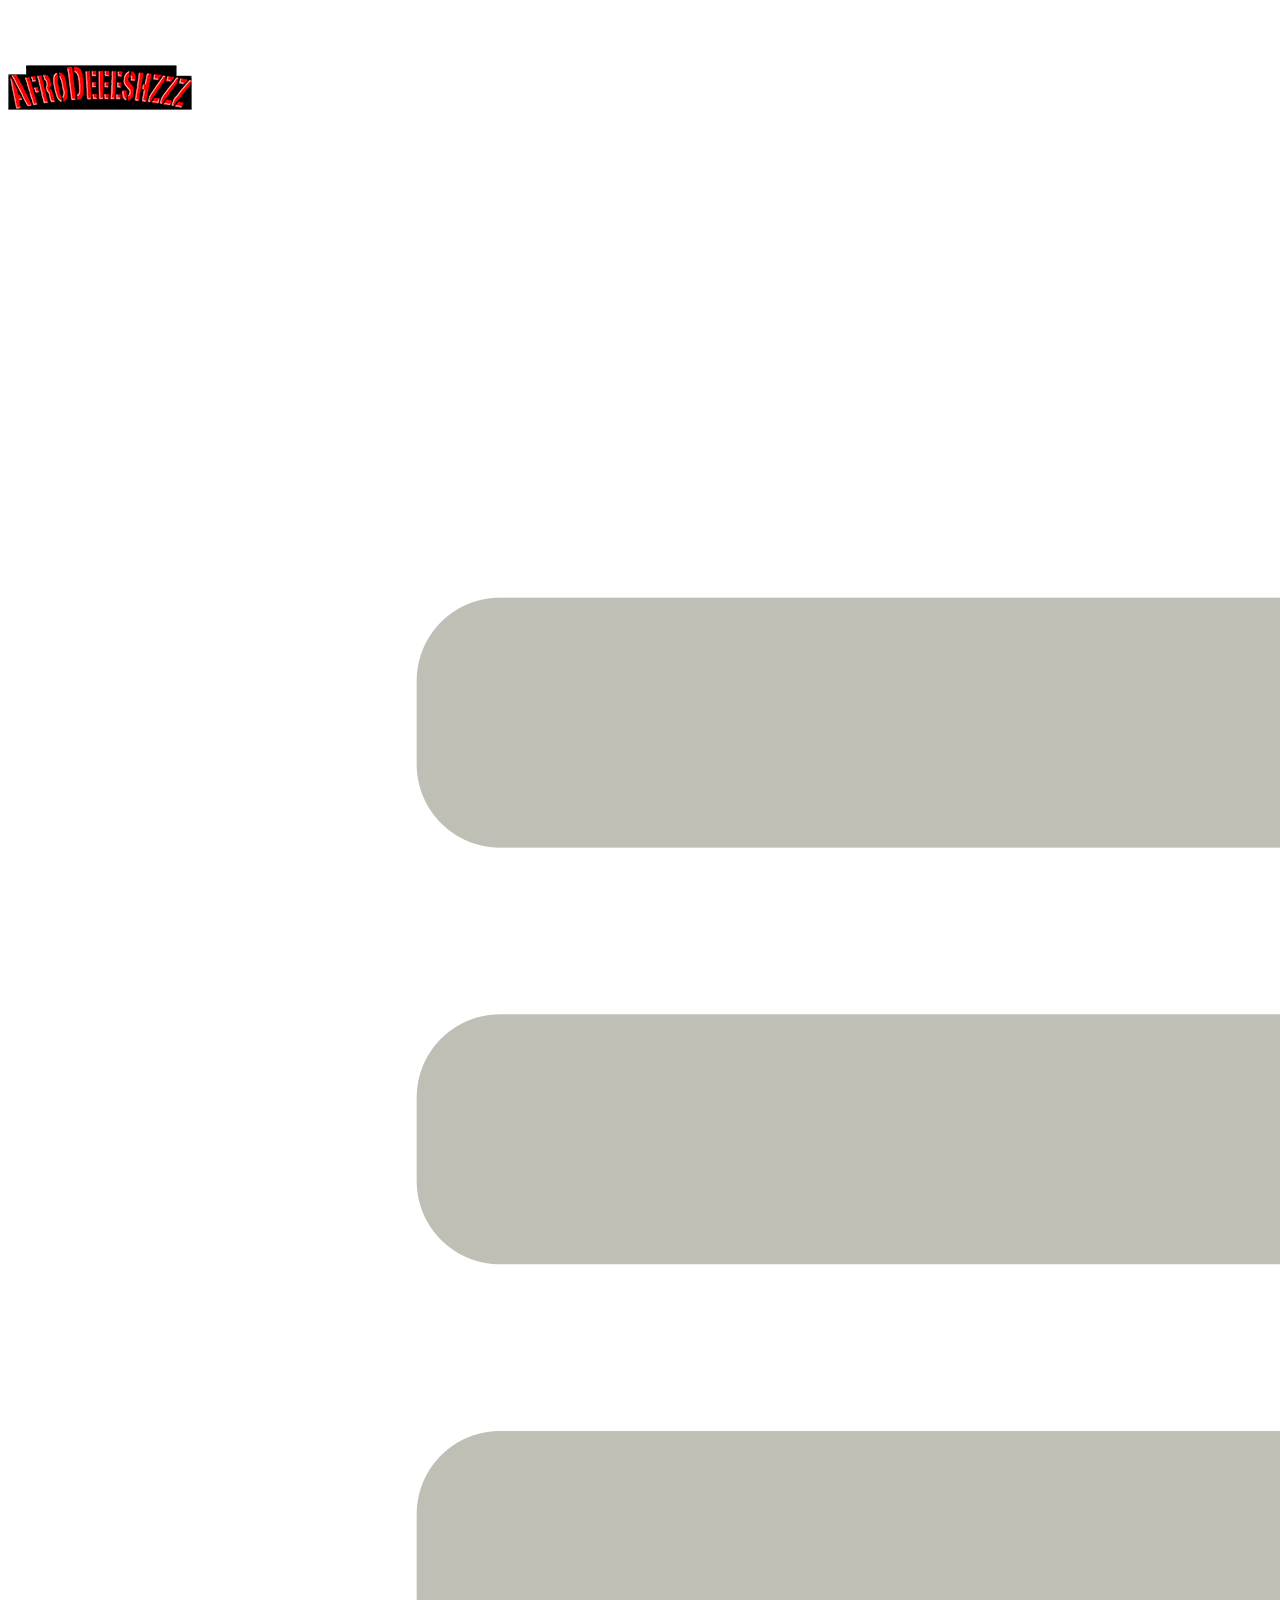
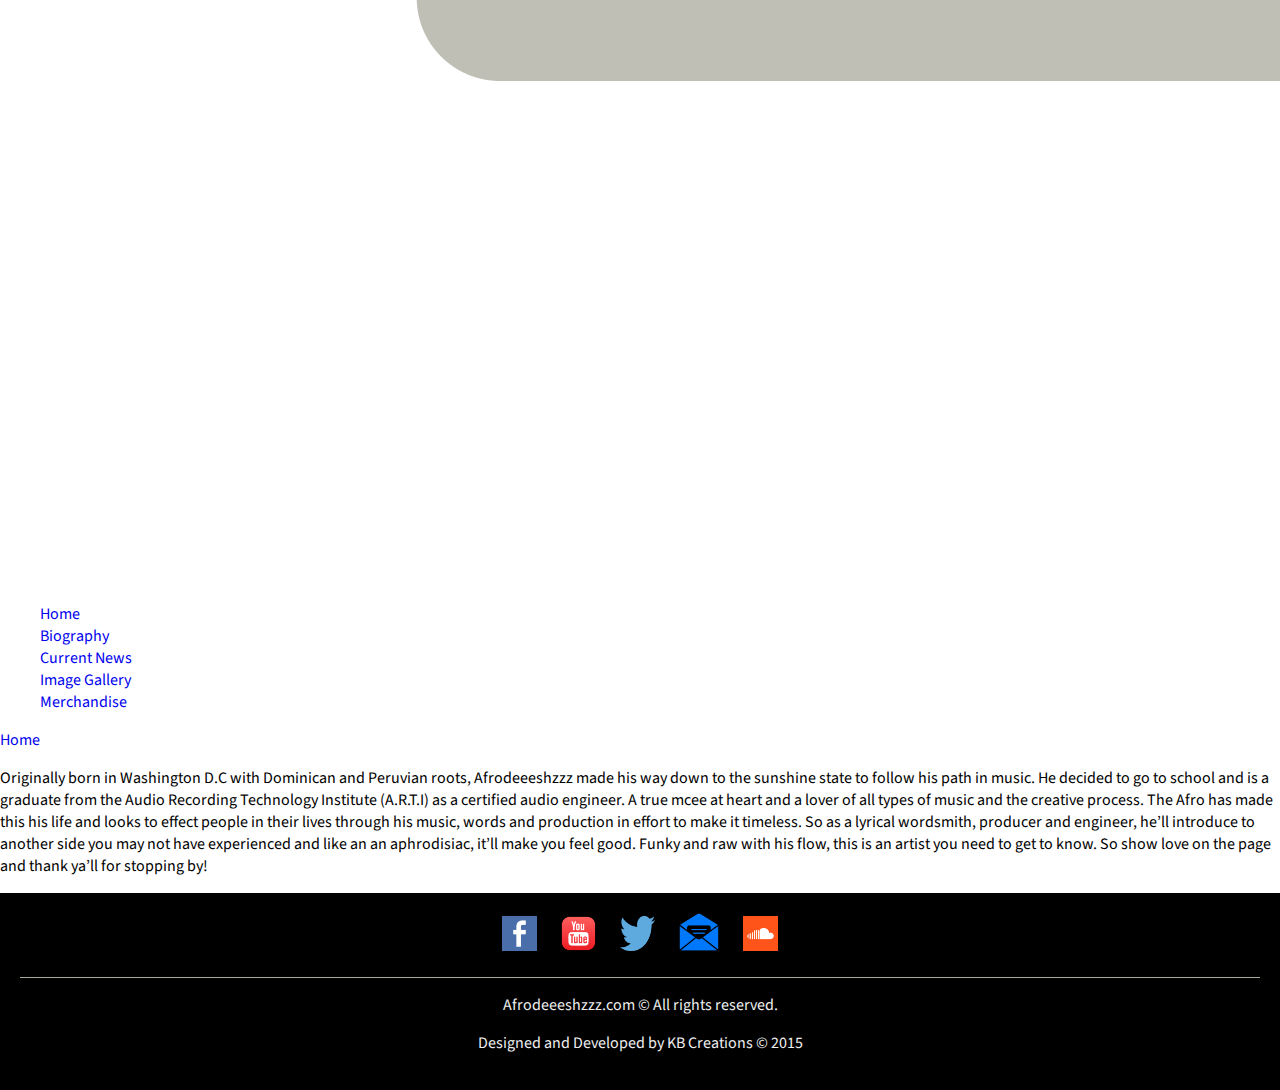
==== bio.html @ f289f888 "bio.html added to repo" ====
<!DOCTYPE html>
<html class="no-js" lang="en">

	<head>
    	<meta charset="utf-8" />
    	<meta name="viewport" content="width=device-width, initial-scale=1.0" />
    	<title>Afrodeeshzzz | Biography</title>
    	<link href="css/style.css" rel="stylesheet" />
    	<link href='http://fonts.googleapis.com/css?family=Source+Sans+Pro' rel='stylesheet' type='text/css'>
  	</head>

 	<body> 
	  	<div>
	  		<div class="pageHead">
	  			<a href="#"><img src="images/main-text.png" class="mainText"></a>
	  			<a href="#" class="menuSlide"><img src="images/menu.png" class="menuBar"></a>
	  		</div>
	  		
	  		<nav>
	  			<ul>
	  				<div class="navHide">
	  					<li><a href="index.html">Home</a></li>
		  				<li><a href="#">Biography</a></li>
		  				<li><a href="#">Current News</a></li>
		  				<li><a href="#">Image Gallery</a></li>
		  				<li><a href="#">Merchandise</a></li>
	  				</div>
	  			</ul>
	  		</nav>
	  		<a href="index.html" class="goHome">Home</a>
	  		<div class="biography">
	  			<p>
	  				Originally born in Washington D.C with Dominican and Peruvian roots, Afrodeeeshzzz made his way down to the sunshine state to follow his path in music. He decided to go to school and is a graduate from the Audio Recording Technology Institute (A.R.T.I) as a certified audio engineer.

					A true mcee at heart and a lover of all types of music and the creative process. The Afro has made this his life and looks to effect people in their lives through his music, words and production in effort to make it timeless.

					So as a lyrical wordsmith, producer and engineer, he’ll introduce to another side you may not have experienced and like an an aphrodisiac, it’ll make you feel good. Funky and raw with his flow, this is an artist you need to get to know. So show love on the page and thank ya’ll for stopping by!
	  			</p>
	  		</div>

		  	<footer>
		  		<div class="socialMedia">
					<a href="http://www.facebook.com/pages/AfroDeeeshzzz/171432479584676"><img title="Facebook" src="images/facebook.png" alt="Facebook" width="35" height="35" /></a>
					<a href="https://www.youtube.com/user/AfroDeeeshzzz"><img title="Youtube" src="images/youtube.png" alt="Youtube" width="35" height="35" /></a>
					<a href="http://www.twitter.com/afrodeeeshzzz"><img title="Twitter" src="images/twitter.png" alt="Twitter" width="35" height="35" /></a> 
					<a href="mailto:irs1224@hotmail.com"><img title="Email" src="images/email.png" alt="Email" width="40" height="38" /></a>
					<a href="https://soundcloud.com/afrodeeeshzzz"><img title="SoundCloud" src="images/soundcloud.png" alt="SoundCloud" width="35" height="35" /></a>
				</div>
		  		<p>Afrodeeeshzzz.com &copy; All rights reserved.</p>
		  		<p>Designed and Developed by KB Creations &copy; 2015</p>
		  	</footer>
		</div>

		<script type="text/javascript" src="js/jquery-1.11.0.js"></script>
		<script type="text/javascript" src="js/main.js"></script>
  	</body>
</html>
---- css/style.css ----
body{
	width: 100%;
	margin: 0 auto;
	font-size: 100%;
}
a{
	text-decoration: none;
}
li{
	list-style: none;
}
a, p{
	font-family: 'Source Sans Pro', sans-serif;
}
h1{
	margin: 0;
}
footer{
	background-color: #000;
	padding: 20px;
	text-align: center;
}
.socialMedia{
	border-bottom: 1px solid #a9aa9c;
	padding-bottom: 20px;
}
.socialMedia img{
	padding: 0 10px;
}
footer p{
	color: #efefef;
}

/*<----- Media Queries ----->*/

 /*Small Screens*/
@media only screen{
	/* Define mobile styles */
} 
@media only screen and (max-width: 40em){
	/* max-width 640px, mobile-only styles, use when QAing mobile issues */
	.container{
		width: 100%;
		margin: 0 auto;
		background-color: #a9aa9c;
	}
	.pageHead{
		background-color: #000;
		text-align: right;
	}
	.mainText{
		display: inline-block;
		padding-right: 50px;
		width: 50%;
	}
	.pageHead a{
		color: #efefef;	
	}
	.menuBar{
		width: 10%;
		vertical-align: top;
		padding: 20px 10px 0 0;
	}
	nav ul{
		text-align: center;
		padding: 0;
		margin: 0 auto;
	}
	nav ul li{
		background-color: #123;
		padding: 25px 0;
		border-bottom: 1px solid #a9aa9c;
	}
	nav ul li a{
		color: #efefef;
	}
	.navHide{
		display: none;
		position: absolute;
		top: 9%;
		width: 100%;
		background-color: rgba(0,0,0,.1);
		padding: 60px 0 300px 0;
	}
	.featImage{
		padding: 10px 0;
	}
	.featImage img{
		width: 100%;
		padding-top: 6px;
	}
	.goHome{
		background-color: #a9aa9c;
		color: #efefef;
		padding: 10px;
	}
	.goHome:hover{
		background-color: #ff0000;
	}
	.biography{
		padding: 0 20px;
	}
	.biography p{
		line-height: 25px;
		color: #123;
	}
} 

/* Medium Screens*/
@media only screen and (min-width: 40.063em){
	/* min-width 641px, medium screens */
 } 
@media only screen and (min-width: 40.063em) and (max-width: 64em){
	/* min-width 641px and max-width 1024px, use when QAing tablet-only issues */
 } 

/* Large Screens*/
@media only screen and (min-width: 64.063em){
	/* min-width 1025px, large screens */
 } 
@media only screen and (min-width: 64.063em) and (max-width: 90em){
	/* min-width 1025px and max-width 1440px, use when QAing large screen-only issues */
 } 

 /*XLarge Screens*/
@media only screen and (min-width: 90.063em){
	/* min-width 1441px, xlarge screens */
 } 
@media only screen and (min-width: 90.063em) and (max-width: 120em){
	/* min-width 1441px and max-width 1920px, use when QAing xlarge screen-only issues */
 } 

 /*XXLarge Screens*/
@media only screen and (min-width: 120.063em){
	/* min-width 1921px, xxlarge screens */
 }
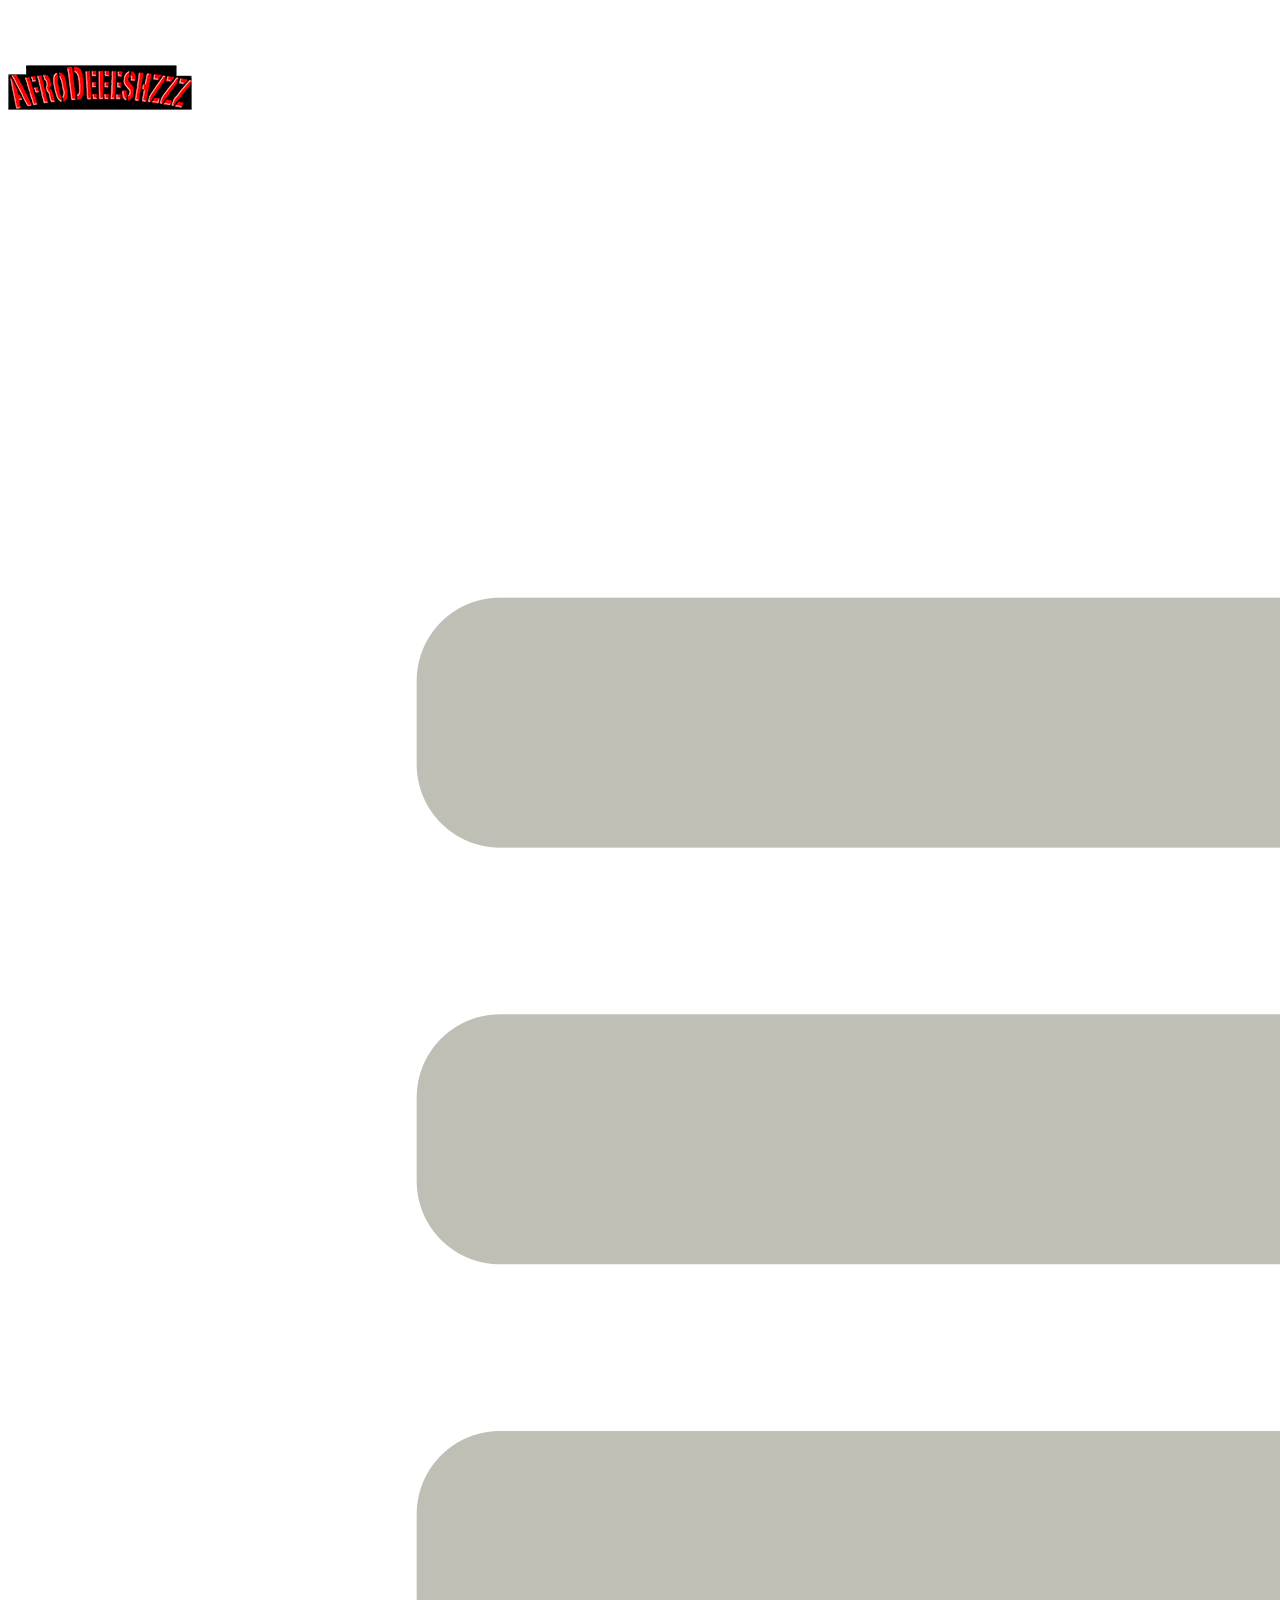
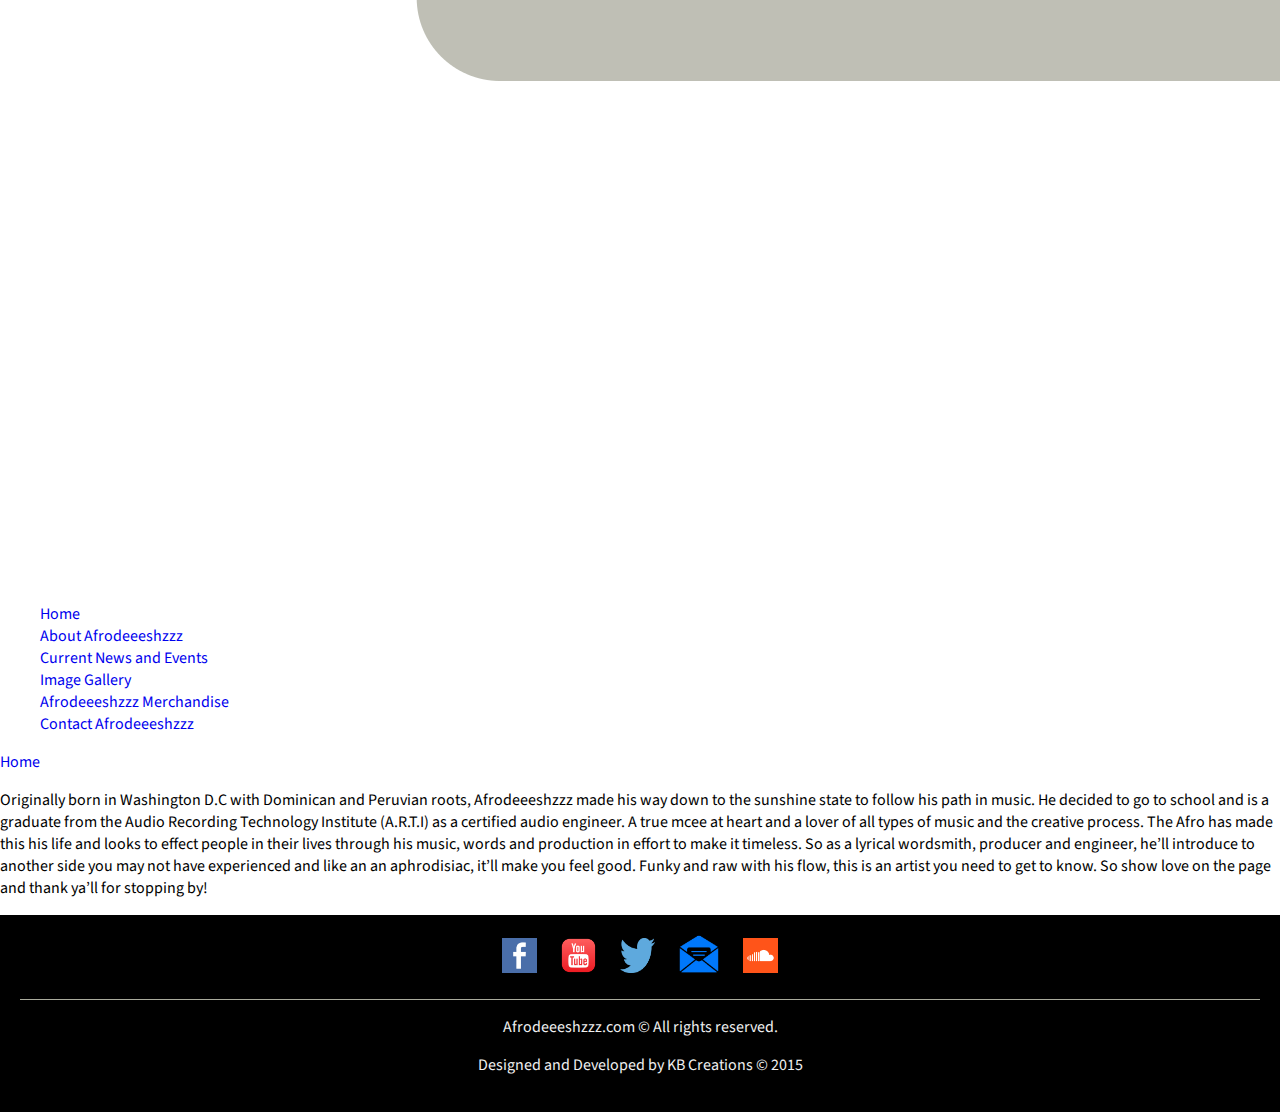
==== commit 5b404b90: "new images added to repo" ====
--- a/bio.html
+++ b/bio.html
@@ -19,11 +19,12 @@
 	  		<nav>
 	  			<ul>
 	  				<div class="navHide">
-	  					<li><a href="index.html">Home</a></li>
-		  				<li><a href="#">Biography</a></li>
-		  				<li><a href="#">Current News</a></li>
-		  				<li><a href="#">Image Gallery</a></li>
-		  				<li><a href="#">Merchandise</a></li>
+	  					<li class="hover"><a href="index.html" class="link">Home</a></li>
+		  				<li class="hover2"><a href="#" class="link2">About Afrodeeeshzzz</a></li>
+		  				<li class="hover3"><a href="news.html" class="link3">Current News and Events</a></li>
+		  				<li class="hover4"><a href="#" class="link4">Image Gallery</a></li>
+		  				<li class="hover5"><a href="#" class="link5">Afrodeeeshzzz Merchandise</a></li>
+		  				<li class="hover6"><a href="mailto:irs1224@hotmail.com" class="link6">Contact Afrodeeeshzzz</a></li>
 	  				</div>
 	  			</ul>
 	  		</nav>
--- a/css/style.css
+++ b/css/style.css
@@ -9,11 +9,24 @@
 li{
 	list-style: none;
 }
-a, p{
+a, p, h2, h3{
 	font-family: 'Source Sans Pro', sans-serif;
 }
 h1{
 	margin: 0;
+}
+.featImage{
+	width: 100%;
+}
+#slider1_container{
+	position: relative; 
+	height: 390px;
+}
+.slides{
+	overflow: hidden;
+	width: 90%;
+	height: 350px;
+	margin: 20px;
 }
 footer{
 	background-color: #000;
@@ -73,21 +86,71 @@
 	}
 	nav ul li a{
 		color: #efefef;
+		padding: 20px 40px;
 	}
 	.navHide{
 		display: none;
 		position: absolute;
 		top: 9%;
 		width: 100%;
-		background-color: rgba(0,0,0,.1);
-		padding: 60px 0 300px 0;
-	}
-	.featImage{
-		padding: 10px 0;
-	}
-	.featImage img{
-		width: 100%;
-		padding-top: 6px;
+		background-color: rgba(0,0,0,.3);
+		padding: 60px 0 200px 0;
+		z-index: 1;
+	}
+	.latestVids{
+		background-color: #fff;
+		text-align: center;
+		padding: 0 20px;
+	}
+	.latestVids h3, .latestMusic h3, .merchStore h3{
+		text-align: left;
+		padding-top: 20px;
+		border-bottom: 1px solid #123;
+		margin-top: 0;
+	}
+	.latestVids a, .latestMusic a, .merchStore a{
+		color: #ff5419;
+	}
+	.vidBox iframe{
+		width: 100%;
+		padding-bottom: 20px;
+	}
+	.latestMusic{
+		padding: 0 20px;
+		background-color: #cdcdcd;
+	}
+	.musicBox iframe{
+		padding-bottom: 20px;
+	}
+	.merchStore{
+		padding: 0 20px;
+		background-color: #fff;
+	}
+	.merchStore img{
+		width: 100%;
+	}
+	.store{
+		text-align: center;
+		padding: 40px;
+	}
+	.store a{
+		background-color: #123;
+		color: #efefef;
+		padding: 20px 25%;
+	}
+	.store a:hover{
+		background-color: #ff5419;
+	}
+	.store img{
+		width: 5%;
+	}
+	.cartLeft{
+		position: absolute;
+		left: 25%;
+	}
+	.cartRight{
+		position: absolute;
+		right: 25%;
 	}
 	.goHome{
 		background-color: #a9aa9c;
@@ -98,11 +161,44 @@
 		background-color: #ff0000;
 	}
 	.biography{
-		padding: 0 20px;
+		padding: 20px;
 	}
 	.biography p{
 		line-height: 25px;
 		color: #123;
+	}
+	.eventDate{
+		background-color: #123;
+		width: 20%;
+		display: inline-block;
+		text-align: center;
+		color: #efefef;
+		padding: 20px 0 80px 0;
+	}
+	.event{
+		margin-bottom: 20px;
+	}
+	.event img{
+		max-width: 60%;
+		vertical-align: middle;
+	}
+	.eventList{
+		padding: 20px;
+	}
+	.eventList h2, .eventHeading a{
+		color: #ff5419;
+	}
+	.eventHeading{
+		border-bottom: 1px solid #123;
+	}
+	.newsList{
+		background-color: #cdcdcd;
+		padding: 10px 20px;
+	}
+	.newsItem{
+		background-color: #fff;
+		padding: 10px 0;
+		margin-bottom: 10px;
 	}
 } 
 
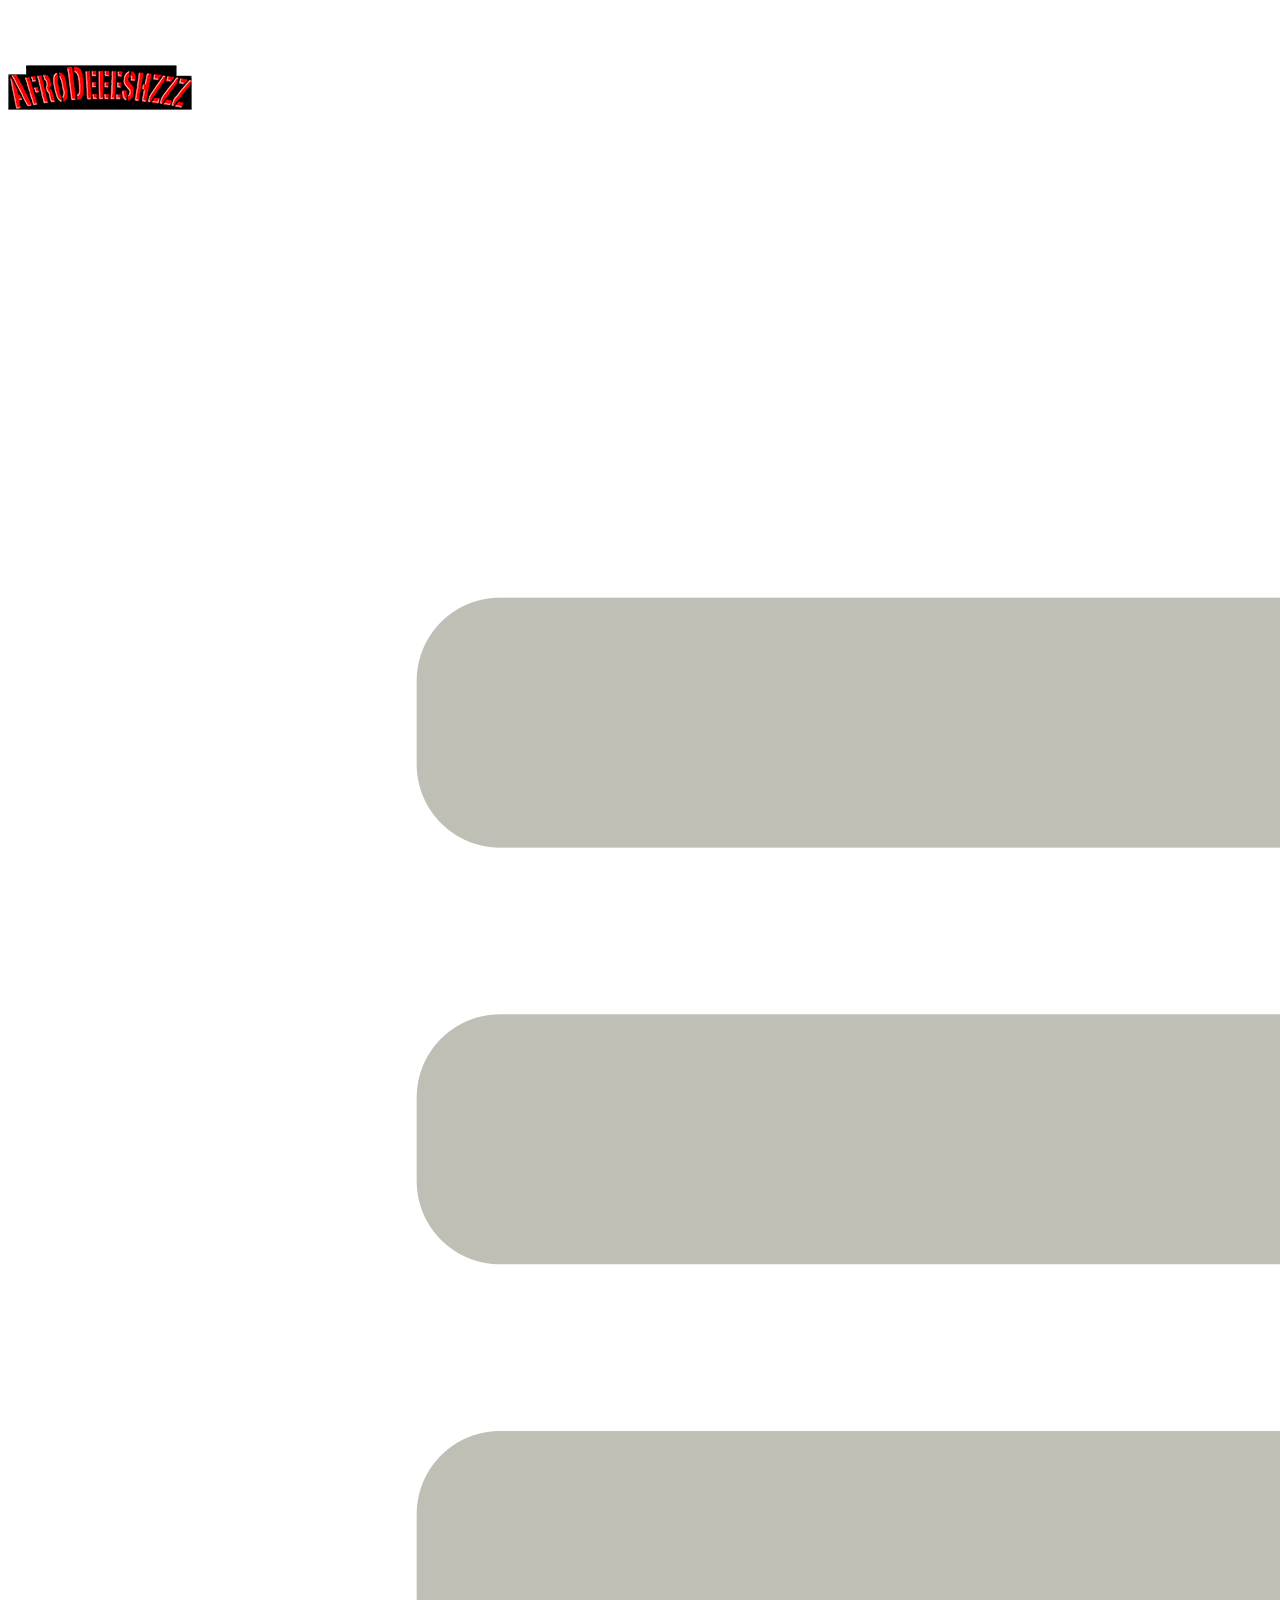
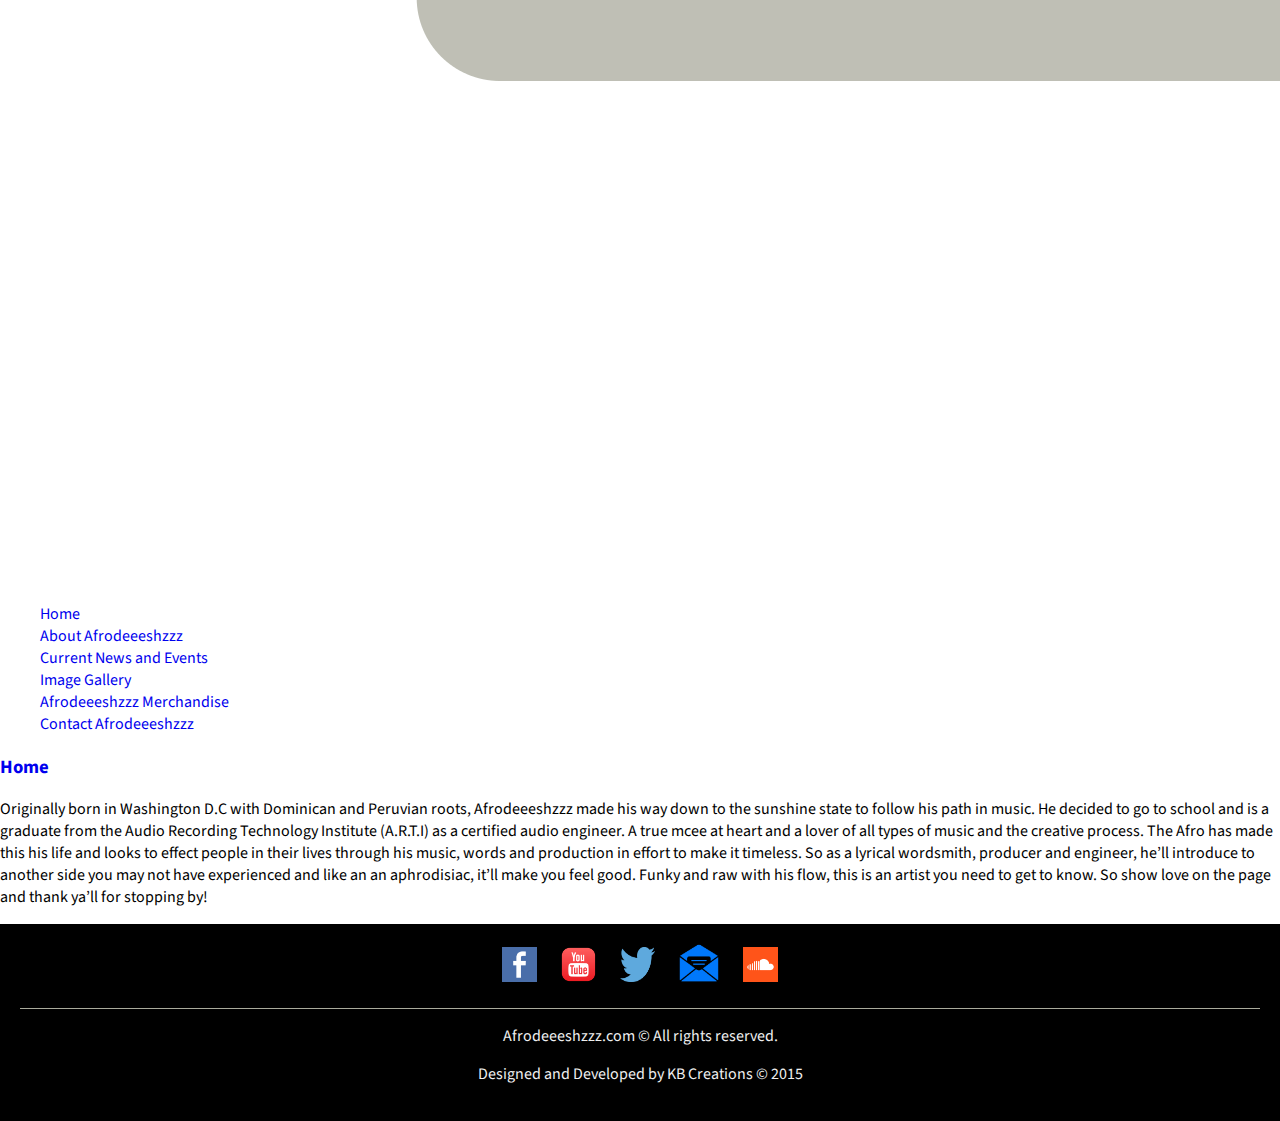
==== commit acb4178e: "html pages updated" ====
--- a/bio.html
+++ b/bio.html
@@ -22,13 +22,16 @@
 	  					<li class="hover"><a href="index.html" class="link">Home</a></li>
 		  				<li class="hover2"><a href="#" class="link2">About Afrodeeeshzzz</a></li>
 		  				<li class="hover3"><a href="news.html" class="link3">Current News and Events</a></li>
-		  				<li class="hover4"><a href="#" class="link4">Image Gallery</a></li>
+		  				<li class="hover4"><a href="gallery.html" class="link4">Image Gallery</a></li>
 		  				<li class="hover5"><a href="#" class="link5">Afrodeeeshzzz Merchandise</a></li>
 		  				<li class="hover6"><a href="mailto:irs1224@hotmail.com" class="link6">Contact Afrodeeeshzzz</a></li>
 	  				</div>
 	  			</ul>
+	  			<div class="goHome">
+		  			<a href="index.html"><h3>Home</h3></a>
+		  		</div>	
 	  		</nav>
-	  		<a href="index.html" class="goHome">Home</a>
+	  		
 	  		<div class="biography">
 	  			<p>
 	  				Originally born in Washington D.C with Dominican and Peruvian roots, Afrodeeeshzzz made his way down to the sunshine state to follow his path in music. He decided to go to school and is a graduate from the Audio Recording Technology Institute (A.R.T.I) as a certified audio engineer.
--- a/css/style.css
+++ b/css/style.css
@@ -14,6 +14,9 @@
 }
 h1{
 	margin: 0;
+}
+.spotlight{
+	padding-top: 110px;
 }
 .featImage{
 	width: 100%;
@@ -60,11 +63,14 @@
 	.pageHead{
 		background-color: #000;
 		text-align: right;
+		position: fixed;
+		z-index: 1;
 	}
 	.mainText{
 		display: inline-block;
 		padding-right: 50px;
 		width: 50%;
+		height: 100px;
 	}
 	.pageHead a{
 		color: #efefef;	
@@ -90,12 +96,12 @@
 	}
 	.navHide{
 		display: none;
-		position: absolute;
+		position: fixed;
 		top: 9%;
 		width: 100%;
 		background-color: rgba(0,0,0,.3);
 		padding: 60px 0 200px 0;
-		z-index: 1;
+		z-index: 2;
 	}
 	.latestVids{
 		background-color: #fff;
@@ -153,17 +159,26 @@
 		right: 25%;
 	}
 	.goHome{
+		padding-top: 100px;
+		position: fixed;
+		top: -20px;
+		width: 100%;
+	}
+	.goHome h3{
 		background-color: #a9aa9c;
 		color: #efefef;
-		padding: 10px;
-	}
-	.goHome:hover{
-		background-color: #ff0000;
+		text-align: center;
+		width: 100%;
+		padding: 20px 0;
+	}
+	.goHome h3:hover{
+		background-color: #ff5419;
 	}
 	.biography{
 		padding: 20px;
 	}
 	.biography p{
+		padding-top: 160px;
 		line-height: 25px;
 		color: #123;
 	}
@@ -175,6 +190,9 @@
 		color: #efefef;
 		padding: 20px 0 80px 0;
 	}
+	.news{
+		padding-top: 150px;
+	}
 	.event{
 		margin-bottom: 20px;
 	}
@@ -200,6 +218,20 @@
 		padding: 10px 0;
 		margin-bottom: 10px;
 	}
+
+	.imageGallery{
+		padding: 200px 0 820px 30px;
+	}
+	.topRow{
+		width: 100%;
+		height: 200px;
+	}
+	.topRow img{
+		width: 45%;
+		float: left;
+		clear: right;
+		padding: 2px;
+	}
 } 
 
 /* Medium Screens*/
